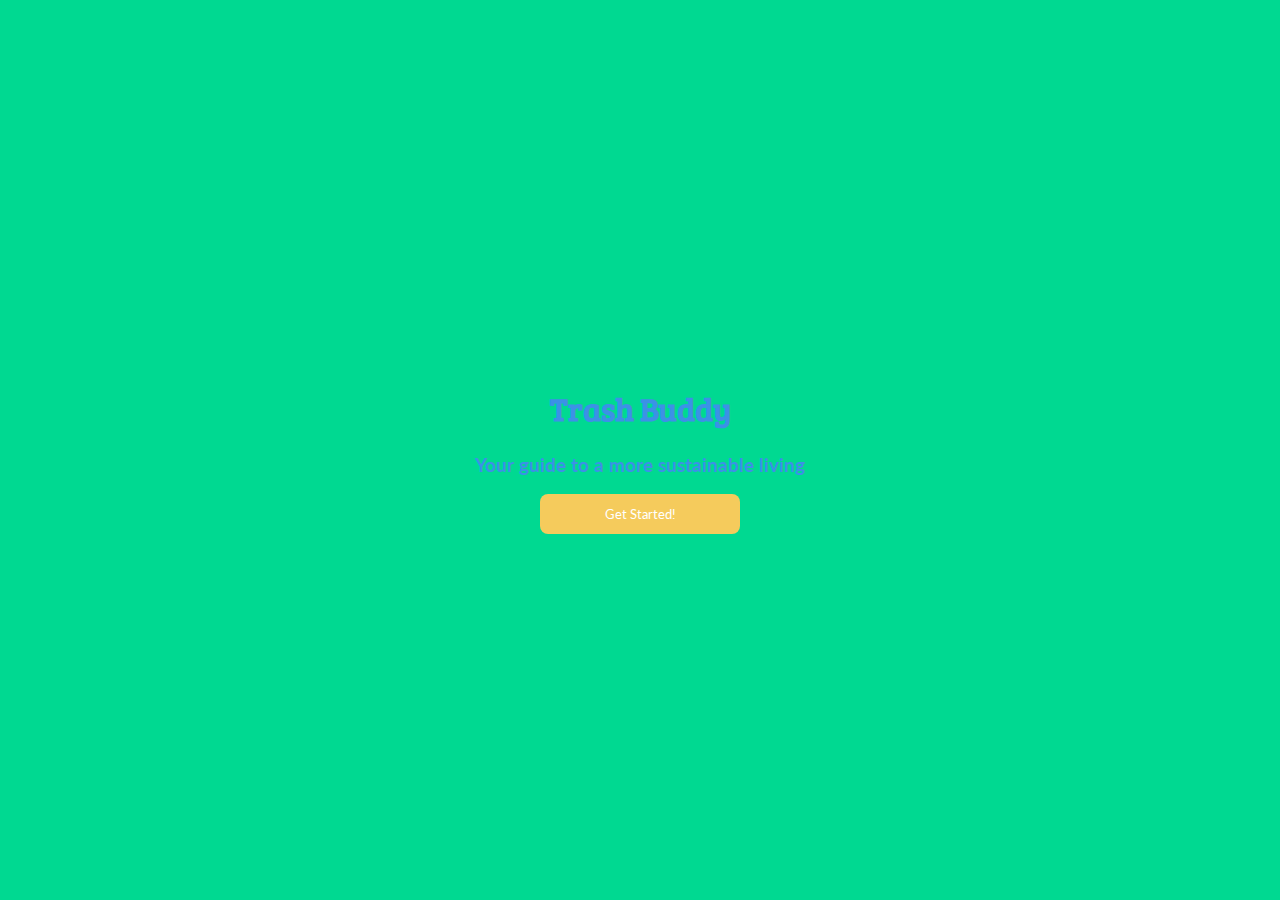
==== index.html @ 7b87d34d "first commit" ====
<!DOCTYPE html>
<html lang="en">
<head>
    <meta charset="UTF-8">
    <meta http-equiv="X-UA-Compatible" content="IE=edge">
    <meta name="viewport" content="width=device-width, initial-scale=1.0">

    <link rel="stylesheet" href="main.css">
    
    <link rel="preconnect" href="https://fonts.googleapis.com">
    <link rel="preconnect" href="https://fonts.gstatic.com" crossorigin>
    <link href="https://fonts.googleapis.com/css2?family=Bree+Serif&display=swap" rel="stylesheet"> 
    <link rel="preconnect" href="https://fonts.googleapis.com">
    <link rel="preconnect" href="https://fonts.gstatic.com" crossorigin>
    <link href="https://fonts.googleapis.com/css2?family=Bree+Serif&family=Lato:wght@300&display=swap" rel="stylesheet"> 
    
    <title>Trash Buddy</title>
</head>
<body>
    <div class="welcome-flex-container">
        <h1 class="welcome-h1">Trash Buddy</h1>
        <h3 class="welcome-h3">Your guide to a more sustainable living</h3>
        <a href="chooseBtns.html"><button class="welcome-btn">Get Started!</button></a>
    </div>

</body>
</html>
---- main.css ----
/* ALL SCREENS */
body {
    background-color: #00D991;
    margin: 0px;
}


/* WELCOME SCREEN */
.welcome-flex-container {
    display: flex;
    flex-direction: column;
    align-items: center;
    justify-content: center;
    height: 100vh;
}

.welcome-h1 {
    font-family: "Bree Serif", serif;
    color: #3C91E6;
}

/* includes pixels */
.welcome-h3 {
    font-family: "Lato", sans-serif;
    color: #3C91E6;
    margin-top: 2px;
}

/* includes pixels */
.welcome-btn {
    width: 200px;
    height: 40px;
    background-color: #F5CB5C;
    border-radius: 8px;
    font-family: "Lato", sans-serif;
    color: white;
    border: none;
}


/* CHOOSING BUTTONS SCREEN */
.choose-btns-flex-container {
    display: flex;
    flex-direction: column;
    align-items: center;
    justify-content: center;
}

.choose-btns-h1 {
    font-family: "Bree Serif", serif;
    color: #3C91E6;
}

.choose-btns-h3 {
    font-family: "Lato", sans-serif;
    color: #3C91E6;
    margin-top: 2px;
}

.choose-btns-div-drop {
    display: flex;
    flex-direction: row;
    flex-wrap: wrap;
    justify-content: center;
    align-items: center;
}

.choose-btns-h2 {
    font-family: "Bree Serif", serif;
    color: #3C91E6;
    margin-top: 100px;
}

.choose-btns-div-menu {
    display: flex;
    flex-direction: row;
    flex-wrap: wrap;
    background-color: #13CE66;
    width: 40vh;
    height: 30vh;
    border-radius: 30px;
}

.choose-btns-user-btns {
    width: 150px;
    height: 30px;
    background-color: #47525E;
    border-radius: 8px;
    border: 2px dashed #000000;
    font-family: "Lato", sans-serif;
    color: white;
    margin: 10px;
    text-align: center;
    padding-top: 10px;
}

.choose-btns-menu-btns {
    width: 100px;
    height: 30px;
    background-color: #F5CB5C;
    border-radius: 10px;
    font-family: "Lato", sans-serif;
    color: white;
    margin: 10px 30px;
    border: none;
    cursor: move;
}

button:nth-child(6) {
    height: 40px;
}


/* not working */
.draggable .dragging {
    background-color: red;
}

.choose-btns-next-btn {
    margin-top: 50px;
    width: 300px;
    
    border-radius: 33px;
    background-color: #13CE66;
    color: white;
    border: none;
    font-family: "Lato", sans-serif;
}

/* MAIN SCREEN */
.main-scr-flex-container {
    display: flex;
    flex-direction: column;
}

.main-scr-nav-bar {
    display: flex;
    width: 100%;
    height: 70px;
    background-color: #13CE66;
}

.main-scr-points {
    display: inline;
    font-family: "Bree Serif", serif;
    color: #3C91E6;
}

.fa-cog {
    float: right;
}

.main-scr-user-btns-display {
    width: 100%;
    /* height: 200px; */
    /* background-color: #00D991; */
    background-color: #00D991;
    display: flex;
    flex-direction: row;
    flex-wrap: wrap;
    justify-content: center;
}

.main-scr-user-btns {
    width: 150px;
    height: 30px;
    background-color: #F5CB5C;
    border-radius: 8px;
    font-family: "Lato", sans-serif;
    color: white;
    margin: 10px;
    text-align: center;
    padding-top: 10px;
    border: none;
    padding: 10px;
}

#map {
    display: flex;
}
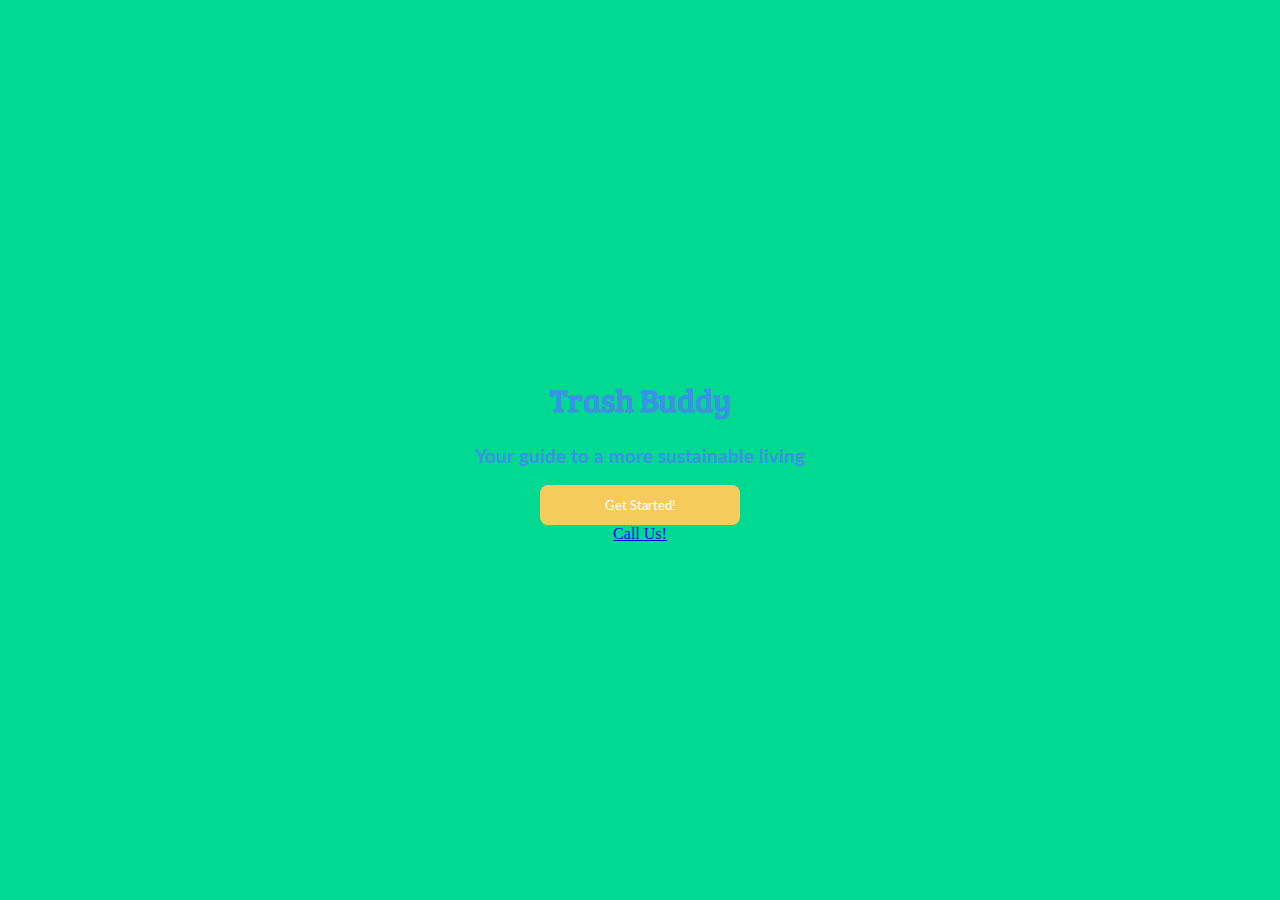
==== commit 471e8f94: "call" ====
--- a/index.html
+++ b/index.html
@@ -21,6 +21,7 @@
         <h1 class="welcome-h1">Trash Buddy</h1>
         <h3 class="welcome-h3">Your guide to a more sustainable living</h3>
         <a href="chooseBtns.html"><button class="welcome-btn">Get Started!</button></a>
+        <a href="tel:3175027813">Call Us!</a>
     </div>
 
 </body>
--- a/main.css
+++ b/main.css
@@ -1,180 +1,272 @@
 /* ALL SCREENS */
 body {
-    background-color: #00D991;
-    margin: 0px;
-}
-
+  background-color: #00d991;
+  margin: 0px;
+}
 
 /* WELCOME SCREEN */
 .welcome-flex-container {
-    display: flex;
-    flex-direction: column;
-    align-items: center;
-    justify-content: center;
-    height: 100vh;
+  display: flex;
+  flex-direction: column;
+  align-items: center;
+  justify-content: center;
+  height: 100vh;
 }
 
 .welcome-h1 {
-    font-family: "Bree Serif", serif;
-    color: #3C91E6;
+  font-family: "Bree Serif", serif;
+  color: #3c91e6;
 }
 
 /* includes pixels */
 .welcome-h3 {
-    font-family: "Lato", sans-serif;
-    color: #3C91E6;
-    margin-top: 2px;
+  font-family: "Lato", sans-serif;
+  color: #3c91e6;
+  margin-top: 2px;
 }
 
 /* includes pixels */
 .welcome-btn {
-    width: 200px;
-    height: 40px;
-    background-color: #F5CB5C;
-    border-radius: 8px;
-    font-family: "Lato", sans-serif;
-    color: white;
-    border: none;
-}
-
+  width: 200px;
+  height: 40px;
+  background-color: #f5cb5c;
+  border-radius: 8px;
+  font-family: "Lato", sans-serif;
+  color: white;
+  border: none;
+}
 
 /* CHOOSING BUTTONS SCREEN */
 .choose-btns-flex-container {
-    display: flex;
-    flex-direction: column;
-    align-items: center;
-    justify-content: center;
+  display: flex;
+  flex-direction: column;
+  align-items: center;
+  justify-content: center;
 }
 
 .choose-btns-h1 {
-    font-family: "Bree Serif", serif;
-    color: #3C91E6;
+  font-family: "Bree Serif", serif;
+  color: #3c91e6;
+  align-self: center;
+  margin: 21.44px 30px;
 }
 
 .choose-btns-h3 {
-    font-family: "Lato", sans-serif;
-    color: #3C91E6;
-    margin-top: 2px;
+  font-family: "Lato", sans-serif;
+  color: #3c91e6;
+  margin-top: 2px;
 }
 
 .choose-btns-div-drop {
-    display: flex;
-    flex-direction: row;
-    flex-wrap: wrap;
-    justify-content: center;
-    align-items: center;
-}
-
-.choose-btns-h2 {
-    font-family: "Bree Serif", serif;
-    color: #3C91E6;
-    margin-top: 100px;
+  display: flex;
+  flex-direction: row;
+  flex-wrap: wrap;
+  justify-content: center;
+  align-items: center;
+}
+
+.choose-btns-h3-instructions {
+  font-family: "Bree Serif", serif;
+  color: #3c91e6;
+  margin-top: 50px;
 }
 
 .choose-btns-div-menu {
-    display: flex;
-    flex-direction: row;
-    flex-wrap: wrap;
-    background-color: #13CE66;
-    width: 40vh;
-    height: 30vh;
-    border-radius: 30px;
+  display: flex;
+  flex-direction: row;
+  flex-wrap: wrap;
+  background-color: #13ce66;
+  width: 40vh;
+  height: 30vh;
+  border-radius: 30px;
 }
 
 .choose-btns-user-btns {
-    width: 150px;
-    height: 30px;
-    background-color: #47525E;
-    border-radius: 8px;
-    border: 2px dashed #000000;
-    font-family: "Lato", sans-serif;
-    color: white;
-    margin: 10px;
-    text-align: center;
-    padding-top: 10px;
+  width: 150px;
+  height: 30px;
+  background-color: #47525e;
+  border-radius: 8px;
+  border: 2px dashed #000000;
+  font-family: "Lato", sans-serif;
+  color: white;
+  margin: 10px;
+  text-align: center;
+  padding-top: 10px;
 }
 
 .choose-btns-menu-btns {
-    width: 100px;
-    height: 30px;
-    background-color: #F5CB5C;
-    border-radius: 10px;
-    font-family: "Lato", sans-serif;
-    color: white;
-    margin: 10px 30px;
-    border: none;
-    cursor: move;
+  width: 100px;
+  height: 30px;
+  background-color: #f5cb5c;
+  border-radius: 10px;
+  font-family: "Lato", sans-serif;
+  color: white;
+  margin: 10px 30px;
+  border: none;
+  cursor: move;
 }
 
 button:nth-child(6) {
-    height: 40px;
-}
-
+  height: 40px;
+}
 
 /* not working */
 .draggable .dragging {
-    background-color: red;
+  background-color: red;
+}
+
+.choose-btns-clicked {
+  /* background-color:#3C91E6; */
+  background-color: #3c91e6;
 }
 
 .choose-btns-next-btn {
-    margin-top: 50px;
-    width: 300px;
-    
-    border-radius: 33px;
-    background-color: #13CE66;
-    color: white;
-    border: none;
-    font-family: "Lato", sans-serif;
+  margin-top: 50px;
+  width: 300px;
+  height: 35px;
+  border-radius: 33px;
+  background-color: #13ce66;
+  color: white;
+  border: none;
+  font-family: "Lato", sans-serif;
 }
 
 /* MAIN SCREEN */
 .main-scr-flex-container {
-    display: flex;
-    flex-direction: column;
+  display: flex;
+  flex-direction: column;
 }
 
 .main-scr-nav-bar {
-    display: flex;
-    width: 100%;
-    height: 70px;
-    background-color: #13CE66;
+  display: flex;
+  width: 100%;
+  height: 70px;
+  background-color: #13ce66;
 }
 
 .main-scr-points {
-    display: inline;
-    font-family: "Bree Serif", serif;
-    color: #3C91E6;
+  display: inline;
+  font-family: "Bree Serif", serif;
+  color: #3c91e6;
+  margin-left: 25px;
+}
+
+.main-scr-settings-container {
+  margin-left: 225px;
+  margin-top: 25px;
 }
 
 .fa-cog {
-    float: right;
+  color: #3c91e6;
 }
 
 .main-scr-user-btns-display {
-    width: 100%;
-    /* height: 200px; */
-    /* background-color: #00D991; */
-    background-color: #00D991;
-    display: flex;
-    flex-direction: row;
-    flex-wrap: wrap;
-    justify-content: center;
+  width: 100%;
+  /* height: 200px; */
+  /* background-color: #00D991; */
+  background-color: #00d991;
+  display: flex;
+  flex-direction: row;
+  flex-wrap: wrap;
+  justify-content: center;
 }
 
 .main-scr-user-btns {
-    width: 150px;
-    height: 30px;
-    background-color: #F5CB5C;
-    border-radius: 8px;
-    font-family: "Lato", sans-serif;
-    color: white;
-    margin: 10px;
-    text-align: center;
-    padding-top: 10px;
-    border: none;
-    padding: 10px;
+  width: 150px;
+  height: 30px;
+  background-color: #f5cb5c;
+  border-radius: 8px;
+  border: none;
+  font-family: "Lato", sans-serif;
+  color: white;
+  margin: 10px;
+  text-align: center;
+  /* padding-top: 10px; */
+  padding: 10px 4px 30px 4px;
 }
 
 #map {
-    display: flex;
-}+  display: flex;
+}
+
+.marker {
+  /* background-image: url("images/dog-poop.png");  */
+  background-color: "red";
+  background-size: cover;
+  width: 50px;
+  height: 50px;
+  /* border-radius: 50%; */
+  cursor: pointer;
+}
+
+.dogPoop {
+  background-image: url("Images/dog-poop.png");
+}
+
+.marker.paper {
+  background-image: url("Images/paper.png");
+  width: 30px;
+  height: 30px;
+}
+
+.plasticBags {
+  background-image: url("Images/plastic-bags.png");
+  width: 30px;
+  height: 30px;
+}
+
+.batteries {
+  background-image: url("Images/battery.png");
+  width: 30px;
+  height: 30px;
+}
+
+.furniture {
+  background-image: url("Images/furniture.png");
+  width: 40px;
+  height: 40px;
+}
+
+.chemicalWaste {
+  background-image: url("Images/chemical-waste.png");
+}
+
+.plastic {
+  background-image: url("Images/plastic.png");
+  width: 30px;
+  height: 30px;
+}
+
+.roadkill {
+  background-image: url("Images/roadkill.png");
+}
+
+@media (max-width: 414px) {
+  .choose-btns-div-menu {
+    width: 45vh;
+  }
+}
+
+/* Galaxy Phone */
+@media screen and (max-device-width: 360px) and (min-device-width: 360px) {
+  .choose-btns-div-menu {
+    width: 45vh;
+  }
+
+  /* .mapboxgl-ctrl.mapboxgl-ctrl-group {
+        margin-right: 130px;
+    } */
+}
+
+/* iPhone 6/7/8  */
+
+@media (max-width: 375px) and (min-width: 375px) and (max-height: 667px) and (min-height: 667px) {
+  .choose-btns-div-menu {
+    width: 50vh;
+    height: 35vh;
+  }
+
+  .choose-btns-next-btn {
+    margin-top: 80px;
+  }
+}
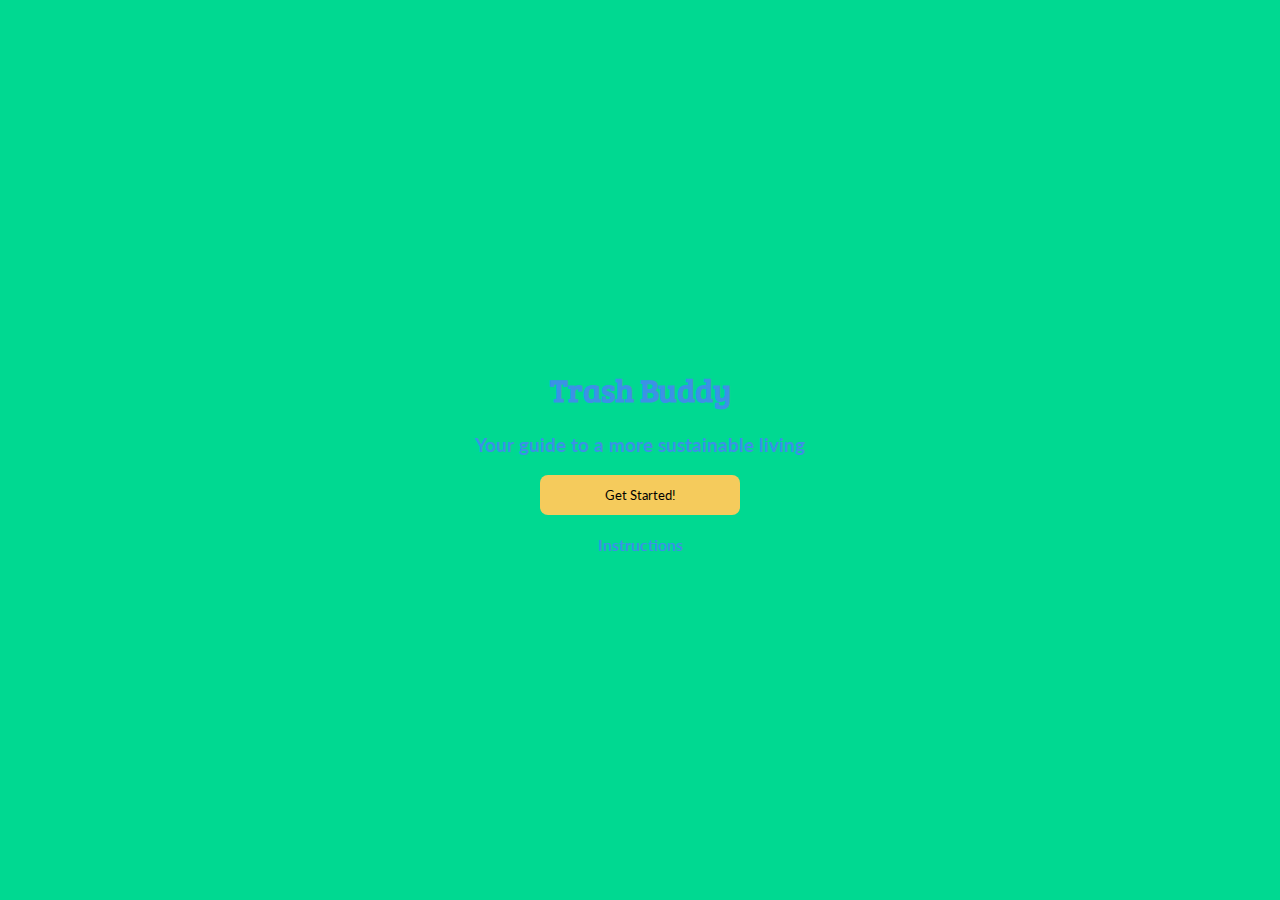
==== commit 836ab7a4: "added UI" ====
--- a/index.html
+++ b/index.html
@@ -21,7 +21,8 @@
         <h1 class="welcome-h1">Trash Buddy</h1>
         <h3 class="welcome-h3">Your guide to a more sustainable living</h3>
         <a href="chooseBtns.html"><button class="welcome-btn">Get Started!</button></a>
-        <a href="tel:3175027813">Call Us!</a>
+        <!-- <a href="tel:3175027813">Call Us!</a> -->
+        <a href="instructions.html" class="welcome-instructions">Instructions</a>
     </div>
 
 </body>
--- a/main.css
+++ b/main.css
@@ -32,8 +32,49 @@
   background-color: #f5cb5c;
   border-radius: 8px;
   font-family: "Lato", sans-serif;
-  color: white;
+  color: black;
   border: none;
+}
+
+.welcome-btn:active {
+  background-color:#d2ae4f;
+  color: white;
+}
+
+.welcome-instructions {
+  margin-top: 20px;
+  color:#3c91e6;
+  text-decoration: none;
+  font-family: "Lato", sans-serif;
+  font-weight: bold;
+}
+
+.instruct-scr-instruct-div {
+  display: flex;
+  flex-direction: column;
+  justify-content: center;
+  z-index: 100;
+  position: absolute;
+  width: 300px;
+  height: 250px;
+  margin-top: 350px;
+  margin-left: 25px;
+  border-radius: 25px;
+  border: 2px solid black;
+  padding: 0px 10px;
+}
+
+.instruct-scr-instruct {
+  color:#3c91e6;
+  font-family: "Bree Serif", serif;
+}
+
+.instruct-scr-btn {
+  
+}
+
+.instruct-scr-welcome-btn {
+  display: none;
 }
 
 /* CHOOSING BUTTONS SCREEN */
@@ -100,7 +141,7 @@
   background-color: #f5cb5c;
   border-radius: 10px;
   font-family: "Lato", sans-serif;
-  color: white;
+  color: black;
   margin: 10px 30px;
   border: none;
   cursor: move;
@@ -118,6 +159,7 @@
 .choose-btns-clicked {
   /* background-color:#3C91E6; */
   background-color: #3c91e6;
+  color: white;
 }
 
 .choose-btns-next-btn {
@@ -131,6 +173,10 @@
   font-family: "Lato", sans-serif;
 }
 
+.choose-btns-next-btn:active {
+  background-color:#0fad55;
+}
+
 /* MAIN SCREEN */
 .main-scr-flex-container {
   display: flex;
@@ -178,15 +224,41 @@
   border-radius: 8px;
   border: none;
   font-family: "Lato", sans-serif;
-  color: white;
+  color: black;
   margin: 10px;
   text-align: center;
   /* padding-top: 10px; */
   padding: 10px 4px 30px 4px;
 }
 
+.main-scr-user-btns:active {
+  background-color:#d2ae4f;
+  color: white;
+}
+
 #map {
   display: flex;
+}
+
+.main-scr-call-alert {
+  display: flex;
+  flex-direction: column;
+  justify-content: center;
+  z-index: 100;
+  position: absolute;
+  width: 300px;
+  height: 250px;
+  margin-top: 350px;
+  margin-left: 25px;
+  border-radius: 25px;
+  border: 2px solid black;
+}
+
+.main-scr-call-alert-btn {
+  /* background-color: #f5cb5c; */
+  /* display: inline-block; */
+  width: 100px;
+  height: 100px;
 }
 
 .marker {
